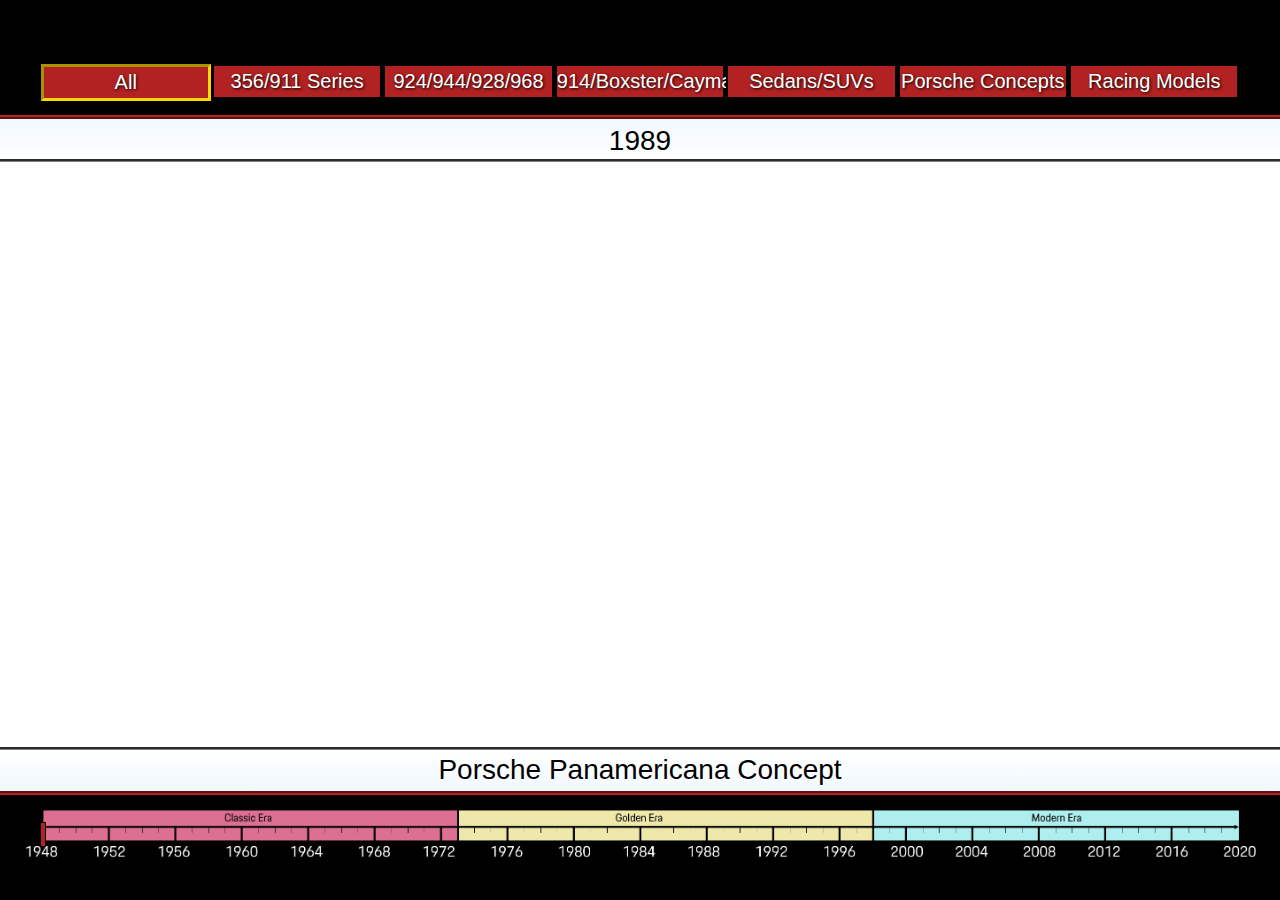
==== html/index.html @ 9444878e "First upload that demonstrates a nearly complete front-end." ====
<!DOCTYPE html>
<html>
    <head>
        <title>GPRB Porsche Museum</title>
        <link rel="stylesheet" type="text/css" href="../css/index.css">
    </head>
    
    <body>
        <div class="nav">
            <div class="banner">
                
            </div>
            
            <div class="porsche-models">
                <ul class="nav-models">
                    <li class="porsche-model-family">
                        <a href="#"><span class="porscheButton" id="selectedFamily">All</span></a>
                    </li>
                    <li class="porsche-model-family">
                        <a href="#"><span class="porscheButton">356/911 Series</span></a>
                    </li>
                    <li class="porsche-model-family">
                        <a href="#"><span class="porscheButton">924/944/928/968</span></a>
                    </li>
                    <li class="porsche-model-family">
                        <a href="#"><span class="porscheButton">914/Boxster/Cayman</span></a>
                    </li>
                    <li class="porsche-model-family">
                        <a href="#"><span class="porscheButton">Sedans/SUVs</span></a>
                    </li>
                    <li class="porsche-model-family">
                        <a href="#"><span class="porscheButton">Porsche Concepts</span></a>
                    </li>
                    <li class="porsche-model-family">
                        <a href="#"><span class="porscheButton">Racing Models</span></a>
                    </li>
                </ul>
            </div>
        </div>
        
        <div class="content">
             <div class="porscheName" id="porscheYear">
                 <p>1989</p>
             </div>
             <div class="porscheThumbnail">
                 <div class="porscheImageContainer">
                 </div>
             </div>
             <div class="porscheName" id="porscheModel">
                 <p>Porsche Panamericana Concept</p>
            </div>
        </div>
        
        <div class="slideContainer">
            <input type="range" min="0" max="72" value="0" class="slider" id="yearSelector">
        </div>
    </body>
</html>
---- css/index.css ----
/* wide scale elements that cover the entire page */

html, body {
    height: 99.1%;
    max-width: 100%;
}

body {
    /*background-image: url("../images/gradient-bg.jpg");*/
    font-family: "Helvetica", "Arial", sans-serif;
    background: black;
    background-repeat: no-repeat;
    background-size: cover;
    padding: 0;
    margin: 0;
}

/* navbar and banner */

.nav {
    background-color: black;
    background-color: black;
    border-bottom: 4px ridge firebrick;
}

/* the ul is set to display: flex, and li set to display: table-cell with margin: auto. This is how the list spans 100% width on screen. */
.nav-models {
    display: flex;
    padding: 0 30px 0px 30px;
    margin: 10px;
    list-style: none;
}

.nav-models li {
    display: table-cell;
    width: 14.2%;
    margin: 4px auto;
}

.nav-models li a {
    color: white;
    text-shadow: 1px 1px 3px black;
    text-decoration: none;
}

.banner {
    height: 50px;
    /*background-image: url("../images/gradient-bg.jpg");*/
    opacity: 95%;
}

/* Porsche timeline */

.slideContainer {
    display: flex;
    width: 97%;
    height: 80px;
    margin: 15px auto;
    margin-bottom: 0;
    background-image: url(../images/timeline.png);
    background-size: 100%;
    background-repeat: no-repeat;
}

.slider {
    -webkit-appearance: none;
    appearance: none;
    width: 96.7%;
    height: 50px;
    outline: none;
    margin: auto;
    background: none;
    position: relative;
    bottom: 15px;
    -webkit-transition: .1s;
    transition: background .1s;
}

.slider:hover {
    background: rgba(1, 1, 1, 0.20);
}

/* this is the part of the slider you can click and move */
.slider::-webkit-slider-thumb {
    -webkit-appearance: none;
    appearance: none;
    width: 6px;
    height: 25px;
    background: firebrick;
    cursor: pointer;
    border: 1px solid black;
}

.slider::-moz-range-thumb {
    width: 6px;
    height: 25px;
    background: firebrick;
    cursor: pointer;
}

.slider:hover::-webkit-slider-thumb {
    background: white;
    border: 1px solid white;
}

/* content area, the major visible part of the webpage */

.content {
    height: 76%;
    border-bottom: 4px groove firebrick;
    background-color: white;
}

.porscheThumbnail {
    height: 88%;
    margin: auto;
}

.porscheImageContainer {
    height: 98.9%;
    background-image: url("../images/Panamericana_Concept_Custom.png");
    background-size: contain;
    background-position: center;
    background-repeat: no-repeat;
    border-top: 3px groove gray;
    border-bottom: 3px groove gray;
}

.porscheName {
    height: 6%;
    text-align: center;
    font-size: 1.75em;
    text-shadow: 1px 1px 3px white;
}

#porscheYear {
    background-image: linear-gradient(aliceblue, white);
}

#porscheModel {
    background-image: linear-gradient(white, aliceblue);
}

.porscheName p {
    margin: 0;
}

#porscheYear p {
    padding-top: 6px;
}

#porscheModel p {
    padding-top: 4px;
}

/* buttons and other smaller items */

.porscheButton {
    display: block;
    padding: 4px 0 4px 0;
    font-size: 1.25em;
    text-align: center;
    background: firebrick;
    border: 2px solid black;
}

.porscheButton:hover {
    background-color: darkred;
    transform: translateY(2px);
}

.porscheButton:active {
    transform: translateY(4px);
}

#selectedFamily {
    border: 3px inset gold;
}

/* media queries */
/* ones that adjust the central content based on current viewport height, the base one handles low verticality badly */
@media all and (max-height: 850px) {
    #porscheYear { display: none;
    }
    .porscheThumbnail {
        height: 92.5%;
    }
    .porscheName {
        height: 7.5%;
    }
}

@media all and (max-height: 700px) {
    .porscheThumbnail {
        height: 90.5%;
    }
    .porscheName {
        height: 9.5%;
    }
}

@media all and (max-height: 500px) {
    .porscheThumbnail, .porscheImageContainer {
        height: 100%;
    }
    .porscheName {
        display: none;
    }
}
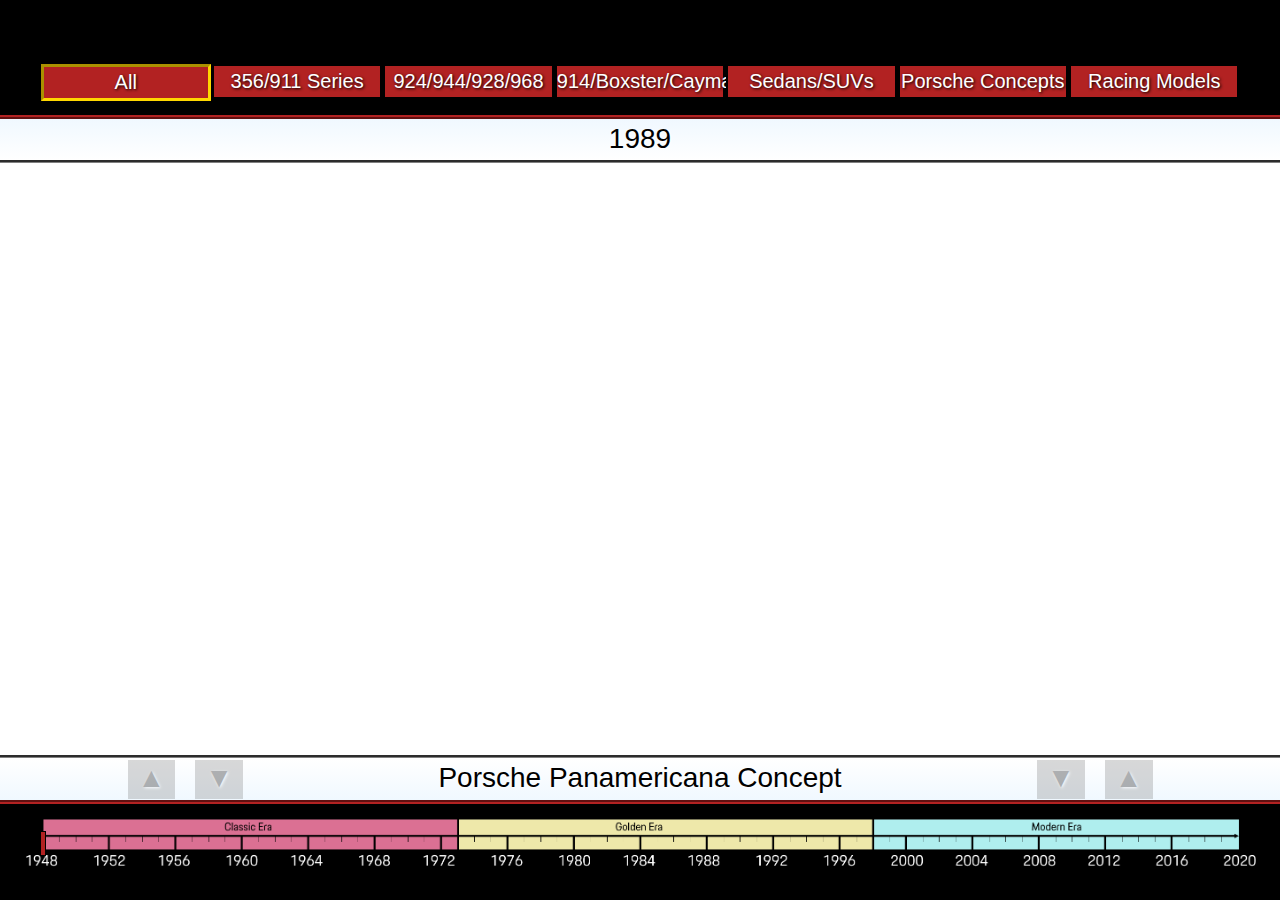
==== commit afd7ad42: "Added up/down arrows into the UI." ====
--- a/html/index.html
+++ b/html/index.html
@@ -47,7 +47,11 @@
                  </div>
              </div>
              <div class="porscheName" id="porscheModel">
-                 <p>Porsche Panamericana Concept</p>
+                 <div class="tableWrapper">
+                     <p class="porscheArrowsLeft" id="arrowUp">▲</p><p class="porscheArrowsLeft" id="arrowDown">▼</p>
+                     <p>Porsche Panamericana Concept</p>
+                     <p class="porscheArrowsRight" id="arrowUp">▲</p><p class="porscheArrowsRight" id="arrowDown">▼</p>
+                 </div>
             </div>
         </div>
         
--- a/css/index.css
+++ b/css/index.css
@@ -106,7 +106,7 @@
 /* content area, the major visible part of the webpage */
 
 .content {
-    height: 76%;
+    height: 77%;
     border-bottom: 4px groove firebrick;
     background-color: white;
 }
@@ -127,6 +127,7 @@
 }
 
 .porscheName {
+    display: flex;
     height: 6%;
     text-align: center;
     font-size: 1.75em;
@@ -143,14 +144,55 @@
 
 .porscheName p {
     margin: 0;
+    padding: 0;
 }
 
 #porscheYear p {
-    padding-top: 6px;
+    margin: auto;
 }
 
 #porscheModel p {
-    padding-top: 4px;
+    display: inline-block;
+    padding-top: 2px;
+}
+
+/* table items for the bottom bar of the content area */
+
+.tableWrapper {
+    margin: auto;
+    display: table-cell;
+    width: 1025px;
+}
+
+.tableWrapper .porscheArrowsLeft {
+    font-size: 0s.9em;
+    float: left;
+    padding: 5px 10px 5px 10px;
+    margin: 0 20px 0 0;
+    background: gray;
+}
+
+.tableWrapper .porscheArrowsRight {
+    font-size: 0s.9em;
+    float: right;
+    padding: 5px 10px 5px 10px;
+    margin: 0 0 0 20px;
+    background: gray;
+}
+
+#arrowUp, #arrowDown {
+    opacity: .3;
+    -webkit-transition: .1s;
+    transition: opacity .1s;
+}
+
+#arrowUp {
+    opacity: .3;
+}
+
+#arrowUp:hover, #arrowDown:hover {
+    opacity: 1;
+    cursor: pointer;
 }
 
 /* buttons and other smaller items */
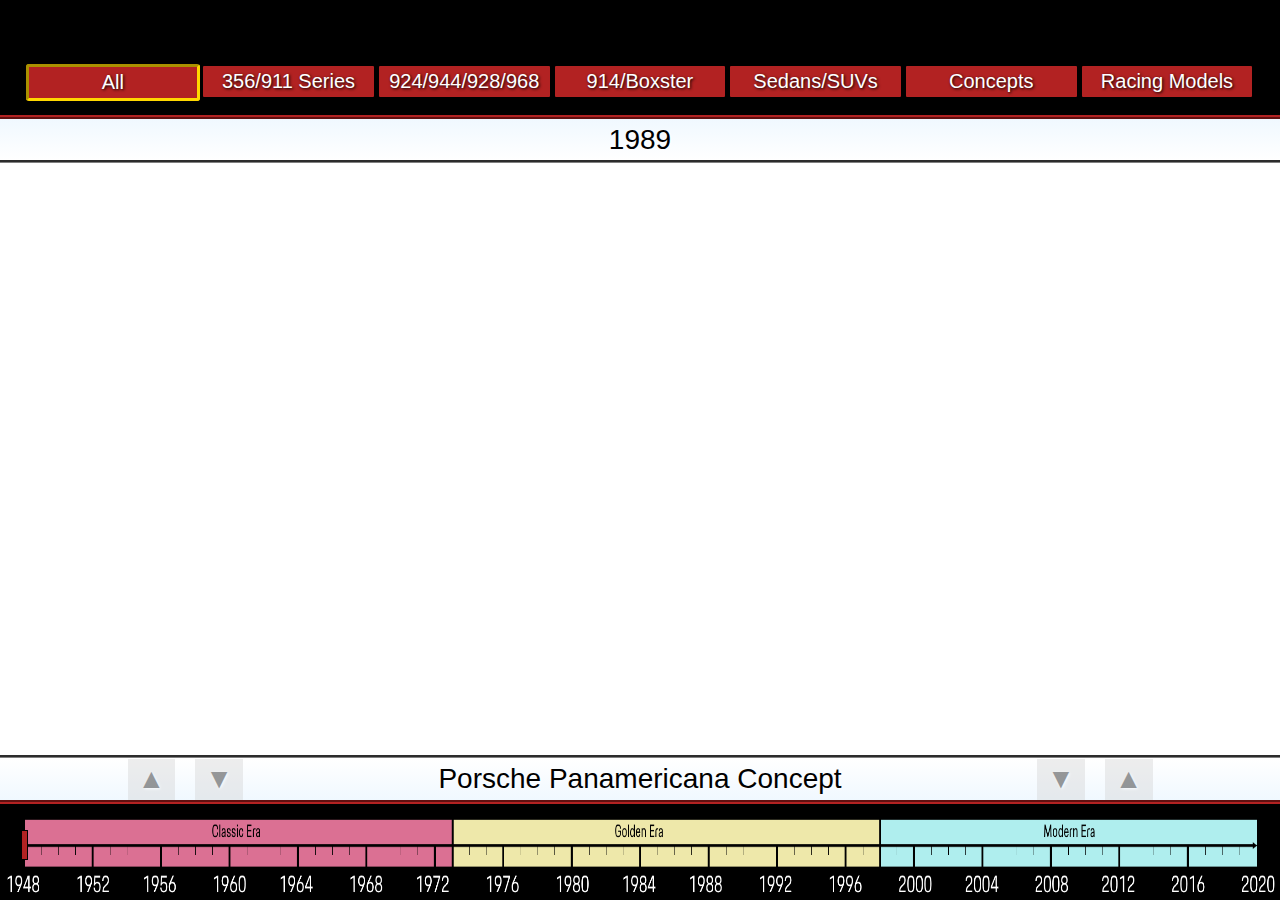
==== commit 823a0ad3: "Added media queries for width + other small things" ====
--- a/html/index.html
+++ b/html/index.html
@@ -14,25 +14,25 @@
             <div class="porsche-models">
                 <ul class="nav-models">
                     <li class="porsche-model-family">
-                        <a href="#"><span class="porscheButton" id="selectedFamily">All</span></a>
+                        <a href="#"><span class="porscheButton selectedFamily" id="buttonAll"></span></a>
                     </li>
                     <li class="porsche-model-family">
-                        <a href="#"><span class="porscheButton">356/911 Series</span></a>
+                        <a href="#"><span class="porscheButton" id="button911"></span></a>
                     </li>
                     <li class="porsche-model-family">
-                        <a href="#"><span class="porscheButton">924/944/928/968</span></a>
+                        <a href="#"><span class="porscheButton" id="button944"></span></a>
                     </li>
                     <li class="porsche-model-family">
-                        <a href="#"><span class="porscheButton">914/Boxster/Cayman</span></a>
+                        <a href="#"><span class="porscheButton" id="buttonBoxster"></span></a>
                     </li>
                     <li class="porsche-model-family">
-                        <a href="#"><span class="porscheButton">Sedans/SUVs</span></a>
+                        <a href="#"><span class="porscheButton" id="buttonSUVs"></span></a>
                     </li>
                     <li class="porsche-model-family">
-                        <a href="#"><span class="porscheButton">Porsche Concepts</span></a>
+                        <a href="#"><span class="porscheButton" id="buttonConcepts"></span></a>
                     </li>
                     <li class="porsche-model-family">
-                        <a href="#"><span class="porscheButton">Racing Models</span></a>
+                        <a href="#"><span class="porscheButton" id="buttonRacing"></span></a>
                     </li>
                 </ul>
             </div>
--- a/css/index.css
+++ b/css/index.css
@@ -26,7 +26,7 @@
 /* the ul is set to display: flex, and li set to display: table-cell with margin: auto. This is how the list spans 100% width on screen. */
 .nav-models {
     display: flex;
-    padding: 0 30px 0px 30px;
+    padding: 0 30px 0 30px;
     margin: 10px;
     list-style: none;
 }
@@ -49,16 +49,52 @@
     opacity: 95%;
 }
 
+.porsche-model-family .selectedFamily {
+    border: 3px inset gold;
+}
+
+/* adds the names to the buttons at the top of the screen */
+
+#buttonAll:before {
+    content: "All";
+}
+
+#button911:before {
+    content: "356/911 Series";
+}
+
+#button944:before {
+    content: "924/944/928/968";
+}
+
+#buttonBoxster:before {
+    content: "914/Boxster/Cayman";
+}
+
+#buttonSUVs:before {
+    content: "Sedans/SUVs";
+}
+
+#buttonConcepts:before {
+    content: "Porsche Concepts";
+}
+
+#buttonRacing:before {
+    content: "Racing Models";
+}
+
 /* Porsche timeline */
 
 .slideContainer {
     display: flex;
     width: 97%;
     height: 80px;
+    min-height: 80px;
+    max-height: 80px;
     margin: 15px auto;
     margin-bottom: 0;
     background-image: url(../images/timeline.png);
-    background-size: 100%;
+    background-size: 100% 100%;
     background-repeat: no-repeat;
 }
 
@@ -71,7 +107,7 @@
     margin: auto;
     background: none;
     position: relative;
-    bottom: 15px;
+    bottom: 14px;
     -webkit-transition: .1s;
     transition: background .1s;
 }
@@ -84,8 +120,8 @@
 .slider::-webkit-slider-thumb {
     -webkit-appearance: none;
     appearance: none;
-    width: 6px;
-    height: 25px;
+    width: 7px;
+    height: 30px;
     background: firebrick;
     cursor: pointer;
     border: 1px solid black;
@@ -149,11 +185,12 @@
 
 #porscheYear p {
     margin: auto;
+    padding-top: 1px;
 }
 
 #porscheModel p {
     display: inline-block;
-    padding-top: 2px;
+    padding-top: 4px;
 }
 
 /* table items for the bottom bar of the content area */
@@ -169,7 +206,7 @@
     float: left;
     padding: 5px 10px 5px 10px;
     margin: 0 20px 0 0;
-    background: gray;
+    background: lightgray;
 }
 
 .tableWrapper .porscheArrowsRight {
@@ -177,22 +214,23 @@
     float: right;
     padding: 5px 10px 5px 10px;
     margin: 0 0 0 20px;
-    background: gray;
+    background: lightgray;
 }
 
 #arrowUp, #arrowDown {
-    opacity: .3;
+    opacity: .4;
     -webkit-transition: .1s;
     transition: opacity .1s;
-}
-
-#arrowUp {
-    opacity: .3;
 }
 
 #arrowUp:hover, #arrowDown:hover {
     opacity: 1;
     cursor: pointer;
+}
+
+#arrowUp:active, #arrowDown:active {
+    background: gray;
+    transform: translateY(2px);
 }
 
 /* buttons and other smaller items */
@@ -204,6 +242,7 @@
     text-align: center;
     background: firebrick;
     border: 2px solid black;
+    border-radius: 3px;
 }
 
 .porscheButton:hover {
@@ -213,10 +252,6 @@
 
 .porscheButton:active {
     transform: translateY(4px);
-}
-
-#selectedFamily {
-    border: 3px inset gold;
 }
 
 /* media queries */
@@ -248,4 +283,39 @@
     .porscheName {
         display: none;
     }
+}
+
+/* ones that adjust content based on the screen's width */
+
+@media all and (max-width: 1500px) {
+    #buttonBoxster:before {
+        content: "914/Boxster";
+    }
+}
+
+@media all and (max-width: 1350px) {
+    #buttonConcepts:before {
+        content: "Concepts";
+    }
+    .nav-models {
+        padding: 0 15px 0 15px;
+    }
+    .slideContainer {
+        width: 100%;
+    }
+}
+
+@media all and (max-width: 1250px) {
+    #button911:before {
+        content:"356/911";
+    }
+    #button944:before {
+        content:"944/928";
+    }
+    #buttonSUVs:before {
+        content:"Sedan/SUV";
+    }
+    #buttonRacing:before {
+        content: "Racing";
+    }
 }